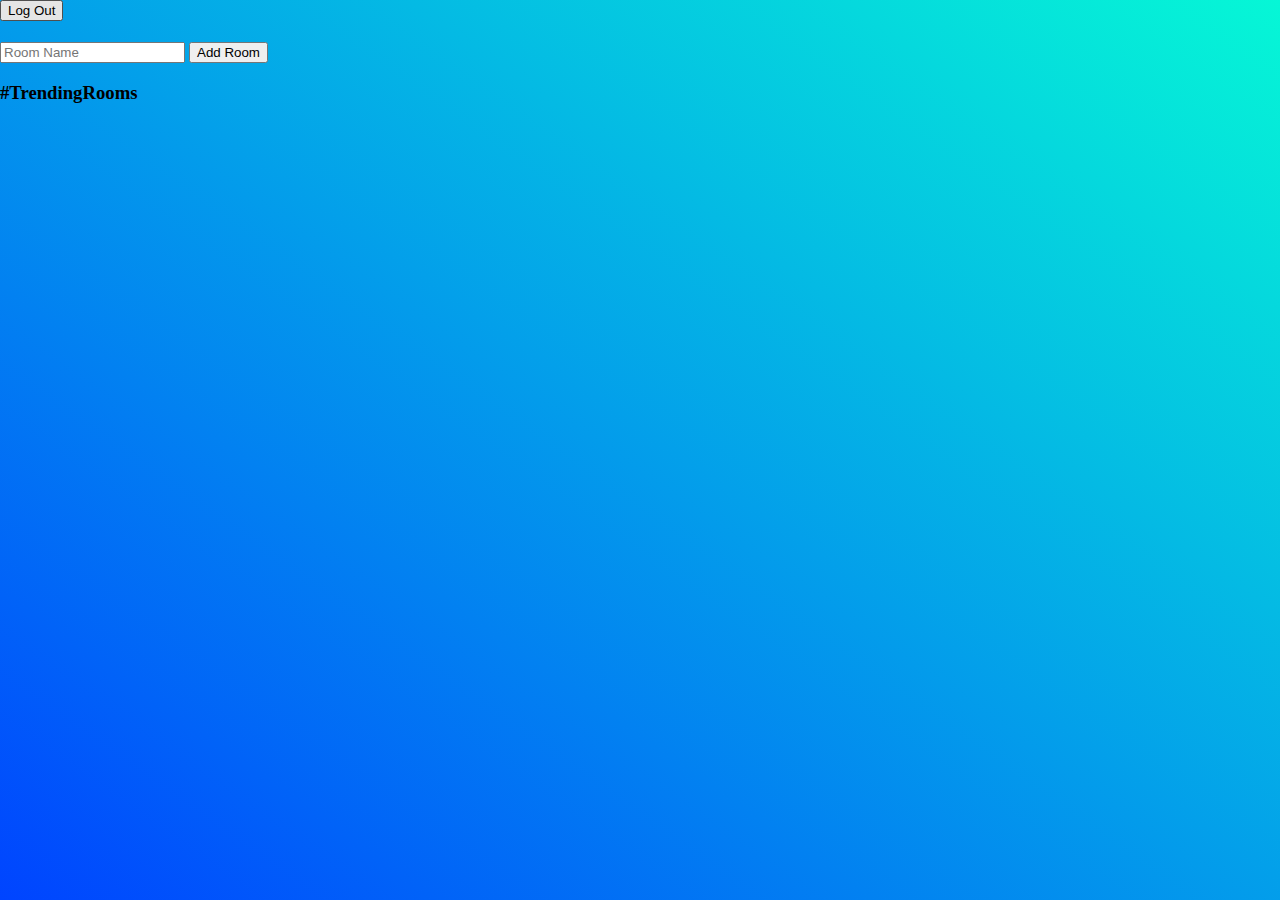
==== chat_room.html @ 39f07e63 "Add files via upload" ====
<html>
    <head>
        <title>

        </title>
        <link rel="stylesheet" type="text/css" href="style.css">
        <script src="chat_room.js"></script>
    </head>
    <body>
        <button id="logout_btn" class="btn btn-info" onclick="logout_function();">Log Out</button>
        <h1 id="username"></h1>
        <input type="text" id="add_roomname" class="form-control" placeholder="Room Name">
        <button id="addRoom_btn" class="btn btn-info" onclick="addRoom();">Add Room</button>
        <h3>#TrendingRooms</h3>
    </body>
</html>
---- style.css ----
html, body
{
  height: 100%;
  margin: 0;
}

body
{
background-image: linear-gradient(to right top, rgb(0, 68, 255), rgb(6, 247, 214));
}

.header
{
	color: white;font-family: 'Yeon Sung';font-size: 45px;letter-spacing: 10px;margin-top: 80px;
}
.header img
{
	width: 80px;margin-left: -15px;
}

.login_div
{
	background: rgba(255,255,255,0.8);float: none;border-radius: 15px;
}

.logo
{
	width: 80px;margin-top: 30px;border-radius: 40px;
}

#login_button
{
	width: 80%;border-radius: 15px;
}

.room_name
{
	cursor: pointer;
	font-size: 20px;
}


#logout
{
	font-size: 20px; float: right;
}


#output
{
	padding: 10px; width:80%;background: rgba(255,255,255,0.8);border-radius: 15px;
}

.input_div_room_page
{
	width: 80%;
}

.input_div label
{
	color: blue;font-size: 20px;
}


.input_div_message_page
{
	position: fixed;bottom: 0px;width: 100%;background: rgba(255,255,255,0.8);
}
.input_div_message_page label
{
	color: blue;
}
.input_div_message_page #msg
{
	width: 80%;
}
.input_div_message_page button
{
	margin-top: 15px;
	width: 50%; 
}
.color_white
{
	color: white
}

.user_tick
{
	width:20px;
}
.message_h4
{
	padding-left:5px;color:grey;
}
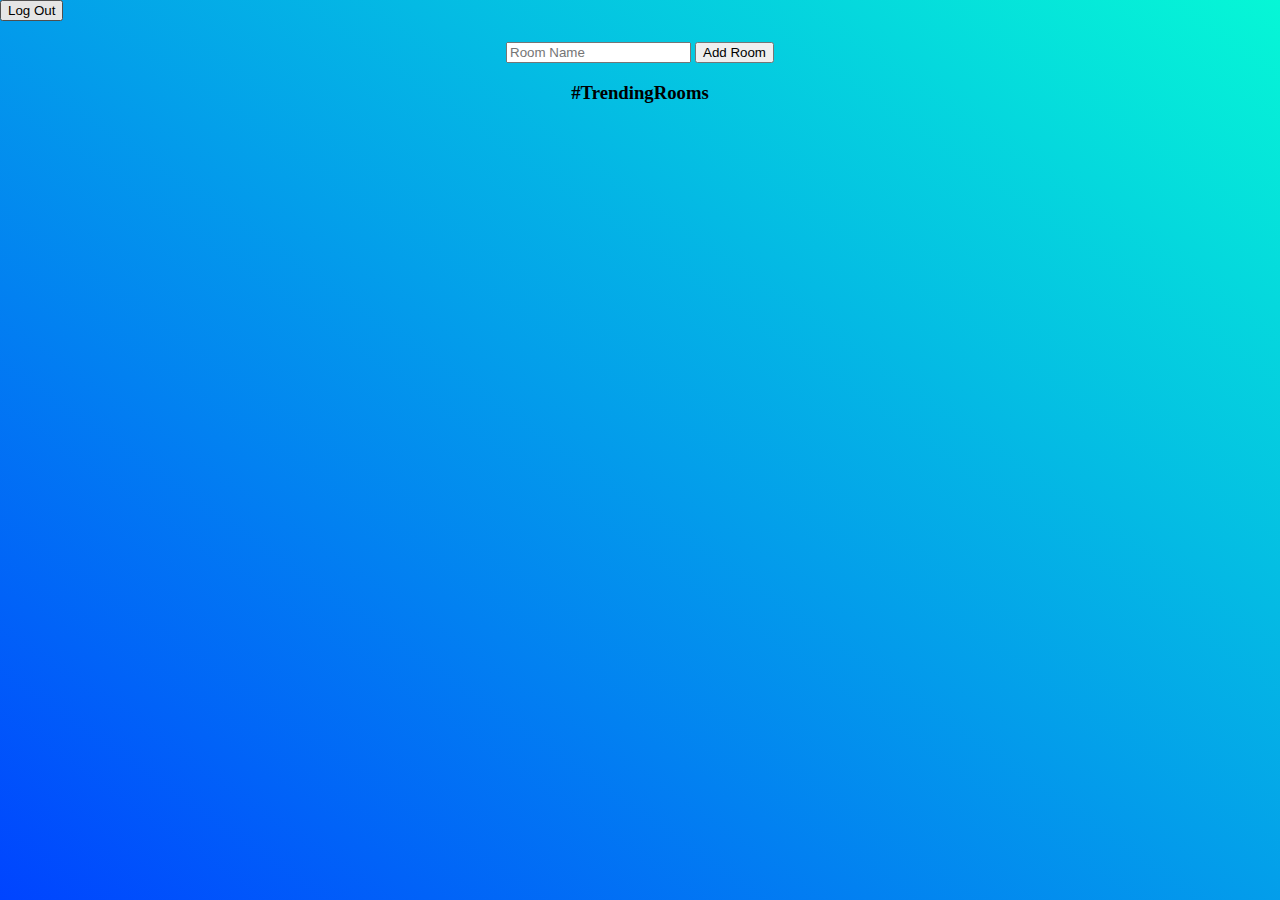
==== commit 95d784ff: "Add files via upload" ====
--- a/chat_room.html
+++ b/chat_room.html
@@ -7,10 +7,12 @@
         <script src="chat_room.js"></script>
     </head>
     <body>
-        <button id="logout_btn" class="btn btn-info" onclick="logout_function();">Log Out</button>
-        <h1 id="username"></h1>
-        <input type="text" id="add_roomname" class="form-control" placeholder="Room Name">
-        <button id="addRoom_btn" class="btn btn-info" onclick="addRoom();">Add Room</button>
-        <h3>#TrendingRooms</h3>
+        <button id="logout_btn" class="btn btn-danger" onclick="logout_function();">Log Out</button>
+        <center>
+            <h1 id="username"></h1>
+            <input type="text" id="add_roomname" class="form-control" placeholder="Room Name">
+            <button id="addRoom_btn" class="btn btn-info" onclick="addRoom();">Add Room</button>
+            <h3>#TrendingRooms</h3>
+        </center>
     </body>
 </html>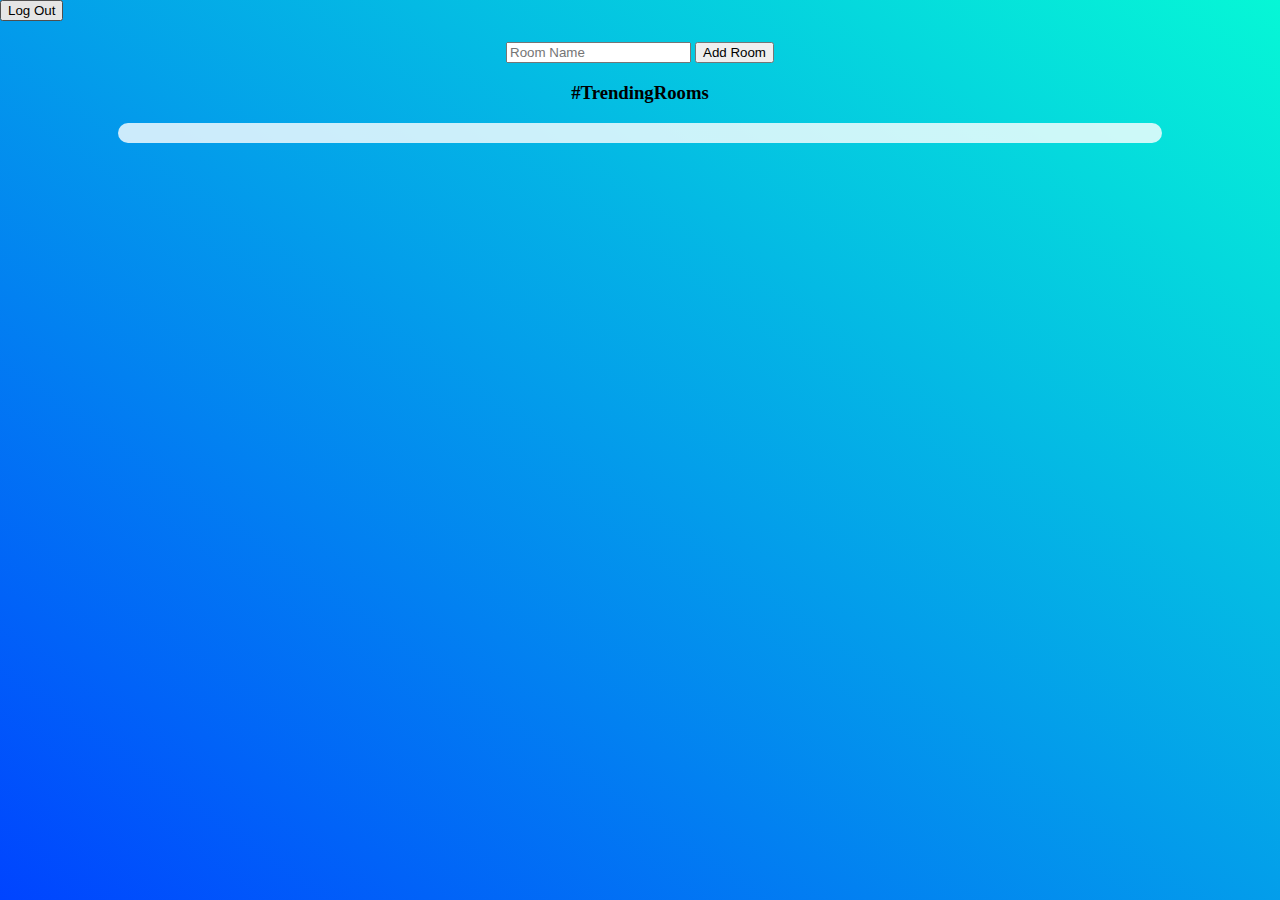
==== commit d1acb14a: "Add files via upload" ====
--- a/chat_room.html
+++ b/chat_room.html
@@ -13,6 +13,7 @@
             <input type="text" id="add_roomname" class="form-control" placeholder="Room Name">
             <button id="addRoom_btn" class="btn btn-info" onclick="addRoom();">Add Room</button>
             <h3>#TrendingRooms</h3>
+            <div id="output"></div>
         </center>
     </body>
 </html>